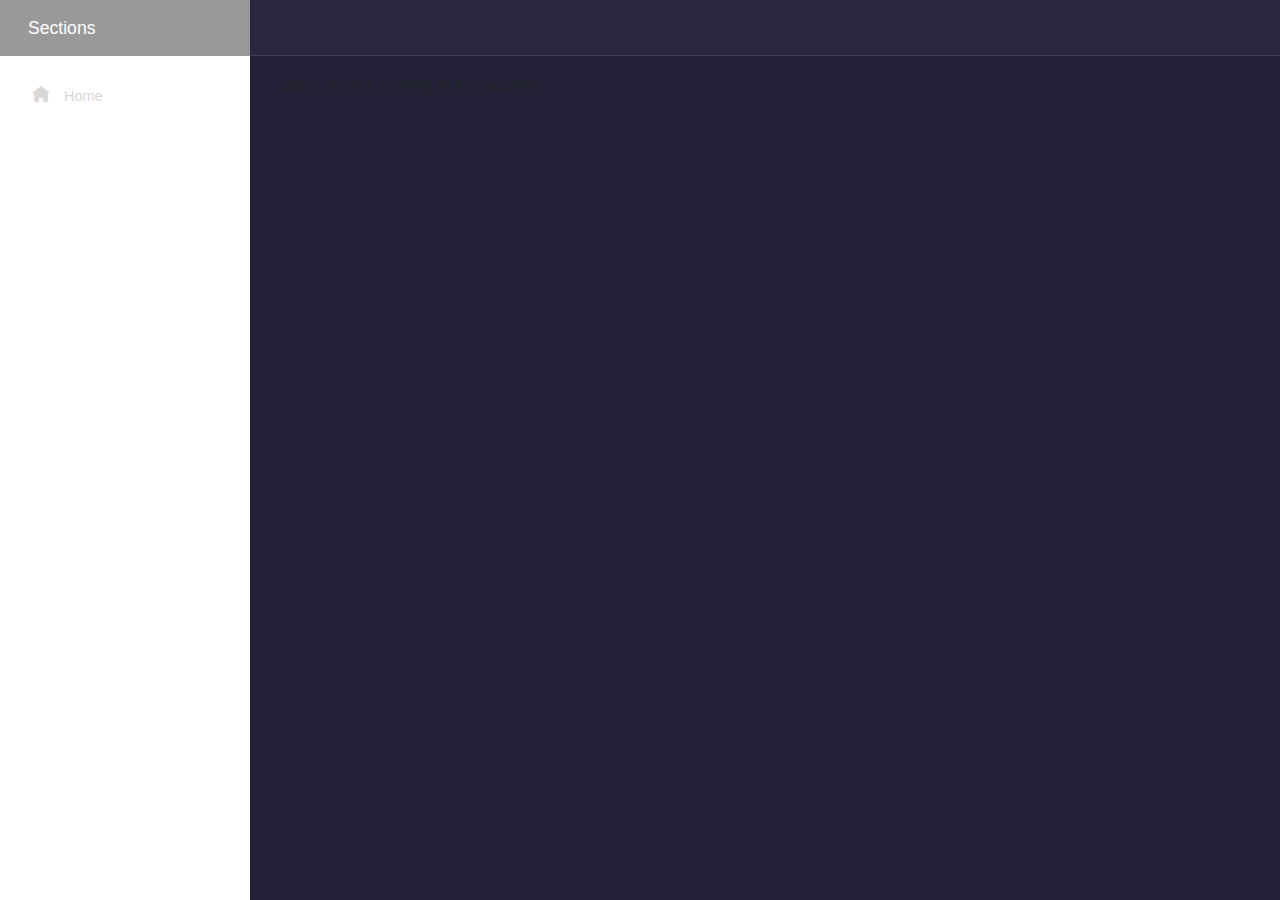
==== index.html @ 70b6afa1 "Deploying to gh-pages from @ WesleeS/BlazorPortfolio@55c15d13d4e5753c80fd104df68913fc9f5e7235 🚀" ====
<!DOCTYPE html>
<html lang="en">

<head>
    <meta charset="utf-8" />
    <meta name="viewport" content="width=device-width, initial-scale=1.0, maximum-scale=1.0, user-scalable=no" />
    <title>BlazorPortfolio</title>
    <base href="/" />
    <link href="css/bootstrap/bootstrap.min.css" rel="stylesheet" />
    <link href="css/app.css" rel="stylesheet" />
    <link href="BlazorPortfolio.styles.css" rel="stylesheet" />
</head>

<body>
    <div id="app">Loading...</div>

    <div id="blazor-error-ui">
        An unhandled error has occurred.
        <a href="" class="reload">Reload</a>
        <a class="dismiss">🗙</a>
    </div>
    <script src="_framework/blazor.webassembly.js"></script>
</body>

</html>
---- css/app.css ----
﻿@import url('open-iconic/font/css/open-iconic-bootstrap.min.css');

html, body {
    font-family: 'Helvetica Neue', Helvetica, Arial, sans-serif;
}

h1:focus {
    outline: none;
}

a, .btn-link {
    color: #0071c1;
}

.btn-primary {
    color: #fff;
    background-color: #1b6ec2;
    border-color: #1861ac;
}

.content {
    padding-top: 1.1rem;
}

.valid.modified:not([type=checkbox]) {
    outline: 1px solid #26b050;
}

.invalid {
    outline: 1px solid red;
}

.validation-message {
    color: red;
}

#blazor-error-ui {
    background: lightyellow;
    bottom: 0;
    box-shadow: 0 -1px 2px rgba(0, 0, 0, 0.2);
    display: none;
    left: 0;
    padding: 0.6rem 1.25rem 0.7rem 1.25rem;
    position: fixed;
    width: 100%;
    z-index: 1000;
}

    #blazor-error-ui .dismiss {
        cursor: pointer;
        position: absolute;
        right: 0.75rem;
        top: 0.5rem;
    }

.blazor-error-boundary {
    background: url([data-uri]) no-repeat 1rem/1.8rem, #b32121;
    padding: 1rem 1rem 1rem 3.7rem;
    color: white;
}

    .blazor-error-boundary::after {
        content: "An error has occurred."
    }
---- BlazorPortfolio.styles.css ----
/* /Pages/AboutMe.razor.rz.scp.css */
p[b-66ujcfb06v],li[b-66ujcfb06v] {
    line-height: 1.4;
    max-width: 650px;
    color: #D3D3f3;
    padding: 0 10px;
    font-size: 18px;
    font-family: "HelveticaNeue-Light", "Helvetica Neue Light", "Helvetica Neue", Helvetica, "Open Sans", Arial, "Lucida Grande", sans-serif; 
    font-weight: 300;
}

h1[b-66ujcfb06v], h2[b-66ujcfb06v], h3[b-66ujcfb06v] {
    color: #A5A8EA;
    line-height: 1.4;
}

.codelangs[b-66ujcfb06v] {
    line-height: 1.4;
    max-width: 650px;
    color: #212121;
    padding: 0 10px;
    font-size: 18px;
    display: inline-flex;
    flex: 1;
    flex-direction: row;
}
/* /Shared/MainLayout.razor.rz.scp.css */
.page[b-17m5lm77zv] {
    position: relative;
    display: flex;
    flex-direction: column;
}

main[b-17m5lm77zv] {
    flex: 1;
    background-color: #232137;
}

.sidebar[b-17m5lm77zv] {
    background-image: linear-gradient(180deg, rgb(5, 39, 103) 0%, #3a0647 70%);
    background-image: url(https://cdn.discordapp.com/attachments/872160747306754058/1024513918208585738/20210624_155032.jpg);
    background-size: cover
}

.top-row[b-17m5lm77zv] {
    background-color: #2A2740;
    border-bottom: 1px solid #44405C;
    justify-content: flex-end;
    height: 3.5rem;
    display: flex;
    align-items: center;
}

    .top-row[b-17m5lm77zv]  a, .top-row[b-17m5lm77zv]  .btn-link {
        white-space: nowrap;
        margin-left: 1.5rem;
        text-decoration: none;
    }

    .top-row[b-17m5lm77zv]  a:hover, .top-row[b-17m5lm77zv]  .btn-link:hover {
        text-decoration: underline;
    }

    .top-row[b-17m5lm77zv]  a:first-child {
        overflow: hidden;
        text-overflow: ellipsis;
    }

@media (max-width: 640.98px) {
    .top-row:not(.auth)[b-17m5lm77zv] {
        display: none;
    }

    .top-row.auth[b-17m5lm77zv] {
        justify-content: space-between;
    }

    .top-row[b-17m5lm77zv]  a, .top-row[b-17m5lm77zv]  .btn-link {
        margin-left: 0;
    }
}

@media (min-width: 641px) {
    .page[b-17m5lm77zv] {
        flex-direction: row;
    }

    .sidebar[b-17m5lm77zv] {
        width: 250px;
        height: 100vh;
        position: sticky;
        top: 0;
    }

    .top-row[b-17m5lm77zv] {
        position: sticky;
        top: 0;
        z-index: 1;
    }

    .top-row.auth[b-17m5lm77zv]  a:first-child {
        flex: 1;
        text-align: right;
        width: 0;
    }

    .top-row[b-17m5lm77zv], article[b-17m5lm77zv] {
        padding-left: 2rem !important;
        padding-right: 1.5rem !important;
    }
}
/* /Shared/NavMenu.razor.rz.scp.css */
.navbar-toggler[b-8swid2ntbn] {
    background-color: rgba(255, 255, 255, 0.1);
}

.top-row[b-8swid2ntbn] {
    height: 3.5rem;
    background-color: rgba(0,0,0,0.4);
}

.navbar-brand[b-8swid2ntbn] {
    font-size: 1.1rem;
}

.oi[b-8swid2ntbn] {
    width: 2rem;
    font-size: 1.1rem;
    vertical-align: text-top;
    top: -2px;
}

.nav-item[b-8swid2ntbn] {
    font-size: 0.9rem;
    padding-bottom: 0.5rem;
}

    .nav-item:first-of-type[b-8swid2ntbn] {
        padding-top: 1rem;
    }

    .nav-item:last-of-type[b-8swid2ntbn] {
        padding-bottom: 1rem;
    }

    .nav-item[b-8swid2ntbn]  a {
        color: #d7d7d7;
        border-radius: 4px;
        height: 3rem;
        display: flex;
        align-items: center;
        line-height: 3rem;
    }

.nav-item[b-8swid2ntbn]  a.active {
    background-color: rgba(255,255,255,0.25);
    color: white;
}

.nav-item[b-8swid2ntbn]  a:hover {
    background-color: rgba(255,255,255,0.1);
    color: white;
}

@media (min-width: 641px) {
    .navbar-toggler[b-8swid2ntbn] {
        display: none;
    }

    .collapse[b-8swid2ntbn] {
        /* Never collapse the sidebar for wide screens */
        display: block;
    }
}
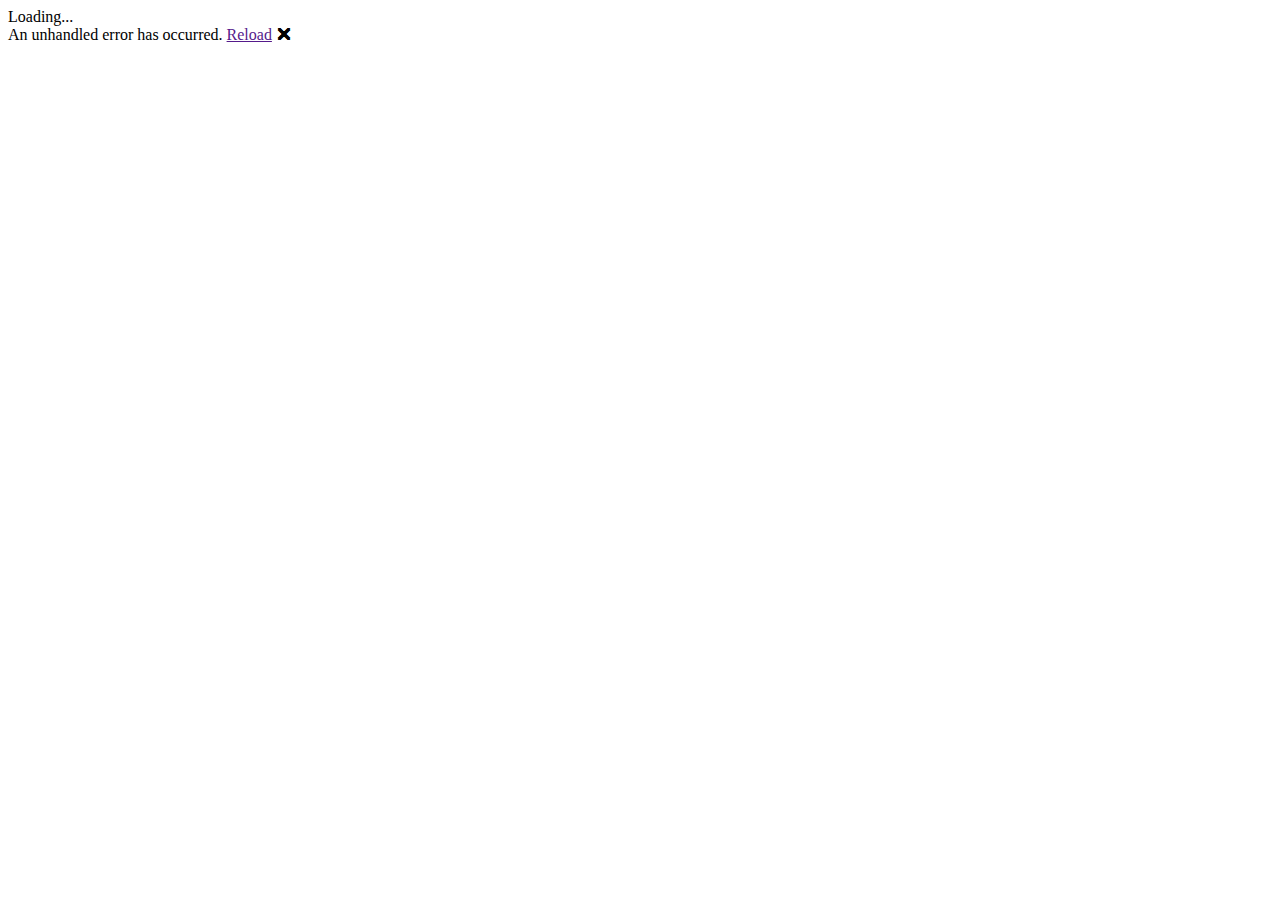
==== commit a25ca383: "Deploying to gh-pages from @ WesleeS/blazorportfolio@28015ed111ed35ecdb6d792c831f3b9897b20ccf 🚀" ====
--- a/index.html
+++ b/index.html
@@ -5,10 +5,10 @@
     <meta charset="utf-8" />
     <meta name="viewport" content="width=device-width, initial-scale=1.0, maximum-scale=1.0, user-scalable=no" />
     <title>BlazorPortfolio</title>
-    <base href="/" />
+    <base href="/blazorportfolio/"/>
     <link href="css/bootstrap/bootstrap.min.css" rel="stylesheet" />
     <link href="css/app.css" rel="stylesheet" />
-    <link href="BlazorPortfolio.styles.css" rel="stylesheet" />
+    <link href="blazorportfolio.styles.css" rel="stylesheet" />
 </head>
 
 <body>
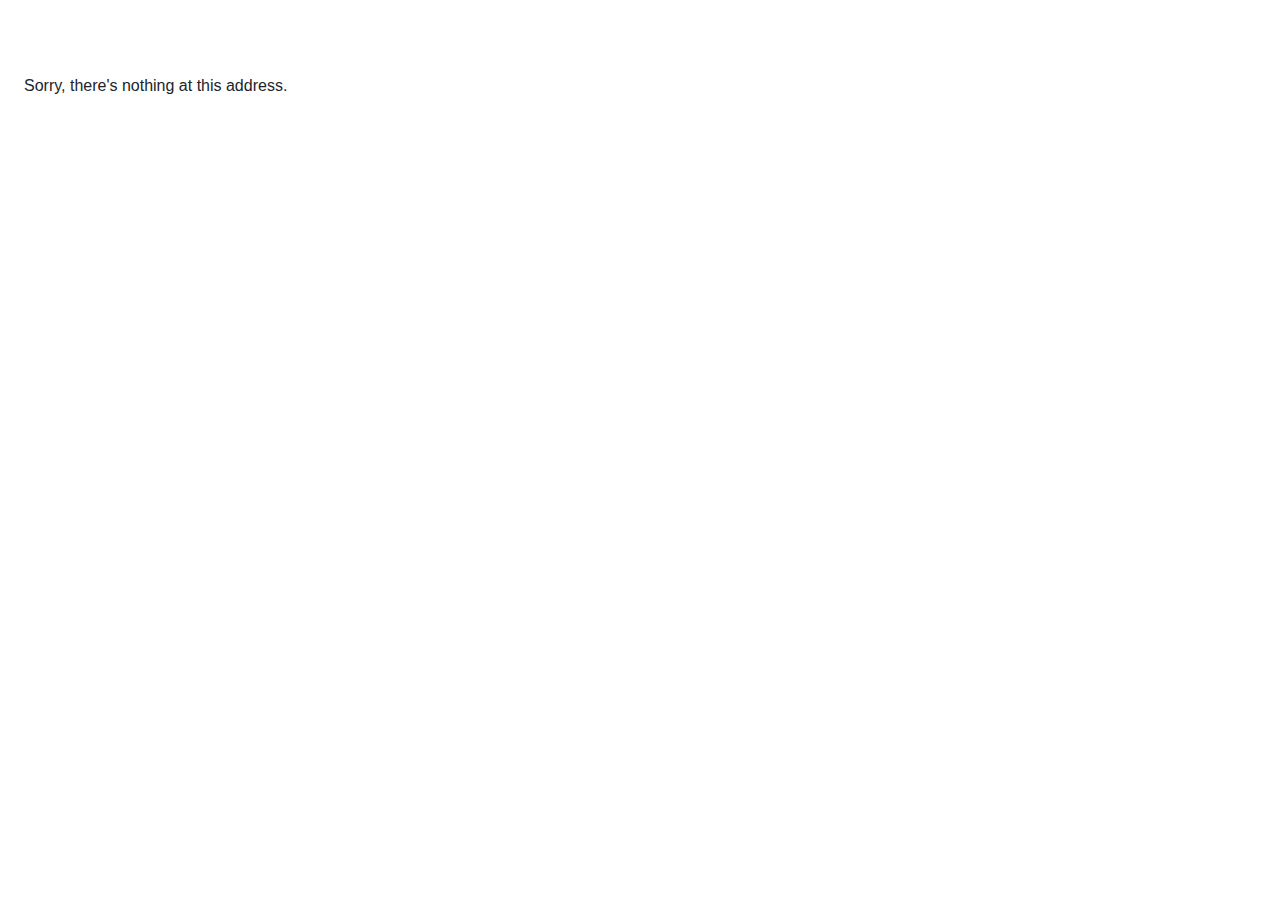
==== commit 4a58b902: "Deploying to gh-pages from @ WesleeS/blazorportfolio@23c92dee14aad1a5bb7e95ec5cc239019677e2aa 🚀" ====
--- a/index.html
+++ b/index.html
@@ -5,10 +5,10 @@
     <meta charset="utf-8" />
     <meta name="viewport" content="width=device-width, initial-scale=1.0, maximum-scale=1.0, user-scalable=no" />
     <title>BlazorPortfolio</title>
-    <base href="/blazorportfolio/"/>
+    <base href="/" />
     <link href="css/bootstrap/bootstrap.min.css" rel="stylesheet" />
     <link href="css/app.css" rel="stylesheet" />
-    <link href="blazorportfolio.styles.css" rel="stylesheet" />
+    <link href="blazorportfolio/styles.css" rel="stylesheet" />
 </head>
 
 <body>
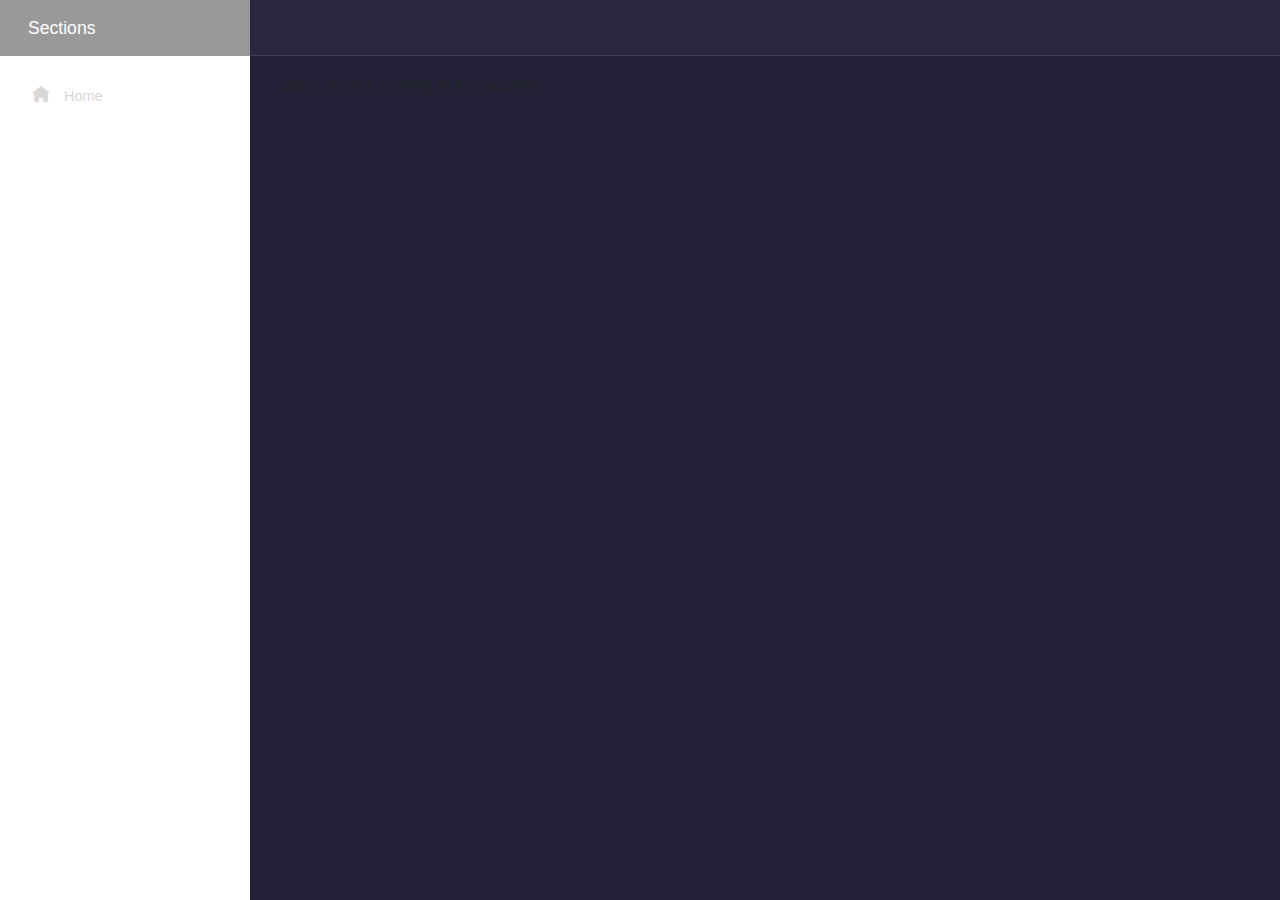
==== commit 6ada3eec: "Deploying to gh-pages from @ WesleeS/blazorportfolio@d776e998085125e2ed7d3fb2af5a0295c5805761 🚀" ====
--- a/index.html
+++ b/index.html
@@ -8,7 +8,7 @@
     <base href="/" />
     <link href="css/bootstrap/bootstrap.min.css" rel="stylesheet" />
     <link href="css/app.css" rel="stylesheet" />
-    <link href="blazorportfolio/styles.css" rel="stylesheet" />
+    <link href="BlazorPortfolio.styles.css" rel="stylesheet" />
 </head>
 
 <body>
--- a/BlazorPortfolio.styles.css
+++ b/BlazorPortfolio.styles.css
@@ -0,0 +1,174 @@
+/* /Pages/AboutMe.razor.rz.scp.css */
+p[b-66ujcfb06v],li[b-66ujcfb06v] {
+    line-height: 1.4;
+    max-width: 650px;
+    color: #D3D3f3;
+    padding: 0 10px;
+    font-size: 18px;
+    font-family: "HelveticaNeue-Light", "Helvetica Neue Light", "Helvetica Neue", Helvetica, "Open Sans", Arial, "Lucida Grande", sans-serif; 
+    font-weight: 300;
+}
+
+h1[b-66ujcfb06v], h2[b-66ujcfb06v], h3[b-66ujcfb06v] {
+    color: #A5A8EA;
+    line-height: 1.4;
+}
+
+.codelangs[b-66ujcfb06v] {
+    line-height: 1.4;
+    max-width: 650px;
+    color: #212121;
+    padding: 0 10px;
+    font-size: 18px;
+    display: inline-flex;
+    flex: 1;
+    flex-direction: row;
+}
+/* /Shared/MainLayout.razor.rz.scp.css */
+.page[b-17m5lm77zv] {
+    position: relative;
+    display: flex;
+    flex-direction: column;
+}
+
+main[b-17m5lm77zv] {
+    flex: 1;
+    background-color: #232137;
+}
+
+.sidebar[b-17m5lm77zv] {
+    background-image: linear-gradient(180deg, rgb(5, 39, 103) 0%, #3a0647 70%);
+    background-image: url(https://cdn.discordapp.com/attachments/872160747306754058/1024513918208585738/20210624_155032.jpg);
+    background-size: cover
+}
+
+.top-row[b-17m5lm77zv] {
+    background-color: #2A2740;
+    border-bottom: 1px solid #44405C;
+    justify-content: flex-end;
+    height: 3.5rem;
+    display: flex;
+    align-items: center;
+}
+
+    .top-row[b-17m5lm77zv]  a, .top-row[b-17m5lm77zv]  .btn-link {
+        white-space: nowrap;
+        margin-left: 1.5rem;
+        text-decoration: none;
+    }
+
+    .top-row[b-17m5lm77zv]  a:hover, .top-row[b-17m5lm77zv]  .btn-link:hover {
+        text-decoration: underline;
+    }
+
+    .top-row[b-17m5lm77zv]  a:first-child {
+        overflow: hidden;
+        text-overflow: ellipsis;
+    }
+
+@media (max-width: 640.98px) {
+    .top-row:not(.auth)[b-17m5lm77zv] {
+        display: none;
+    }
+
+    .top-row.auth[b-17m5lm77zv] {
+        justify-content: space-between;
+    }
+
+    .top-row[b-17m5lm77zv]  a, .top-row[b-17m5lm77zv]  .btn-link {
+        margin-left: 0;
+    }
+}
+
+@media (min-width: 641px) {
+    .page[b-17m5lm77zv] {
+        flex-direction: row;
+    }
+
+    .sidebar[b-17m5lm77zv] {
+        width: 250px;
+        height: 100vh;
+        position: sticky;
+        top: 0;
+    }
+
+    .top-row[b-17m5lm77zv] {
+        position: sticky;
+        top: 0;
+        z-index: 1;
+    }
+
+    .top-row.auth[b-17m5lm77zv]  a:first-child {
+        flex: 1;
+        text-align: right;
+        width: 0;
+    }
+
+    .top-row[b-17m5lm77zv], article[b-17m5lm77zv] {
+        padding-left: 2rem !important;
+        padding-right: 1.5rem !important;
+    }
+}
+/* /Shared/NavMenu.razor.rz.scp.css */
+.navbar-toggler[b-8swid2ntbn] {
+    background-color: rgba(255, 255, 255, 0.1);
+}
+
+.top-row[b-8swid2ntbn] {
+    height: 3.5rem;
+    background-color: rgba(0,0,0,0.4);
+}
+
+.navbar-brand[b-8swid2ntbn] {
+    font-size: 1.1rem;
+}
+
+.oi[b-8swid2ntbn] {
+    width: 2rem;
+    font-size: 1.1rem;
+    vertical-align: text-top;
+    top: -2px;
+}
+
+.nav-item[b-8swid2ntbn] {
+    font-size: 0.9rem;
+    padding-bottom: 0.5rem;
+}
+
+    .nav-item:first-of-type[b-8swid2ntbn] {
+        padding-top: 1rem;
+    }
+
+    .nav-item:last-of-type[b-8swid2ntbn] {
+        padding-bottom: 1rem;
+    }
+
+    .nav-item[b-8swid2ntbn]  a {
+        color: #d7d7d7;
+        border-radius: 4px;
+        height: 3rem;
+        display: flex;
+        align-items: center;
+        line-height: 3rem;
+    }
+
+.nav-item[b-8swid2ntbn]  a.active {
+    background-color: rgba(255,255,255,0.25);
+    color: white;
+}
+
+.nav-item[b-8swid2ntbn]  a:hover {
+    background-color: rgba(255,255,255,0.1);
+    color: white;
+}
+
+@media (min-width: 641px) {
+    .navbar-toggler[b-8swid2ntbn] {
+        display: none;
+    }
+
+    .collapse[b-8swid2ntbn] {
+        /* Never collapse the sidebar for wide screens */
+        display: block;
+    }
+}
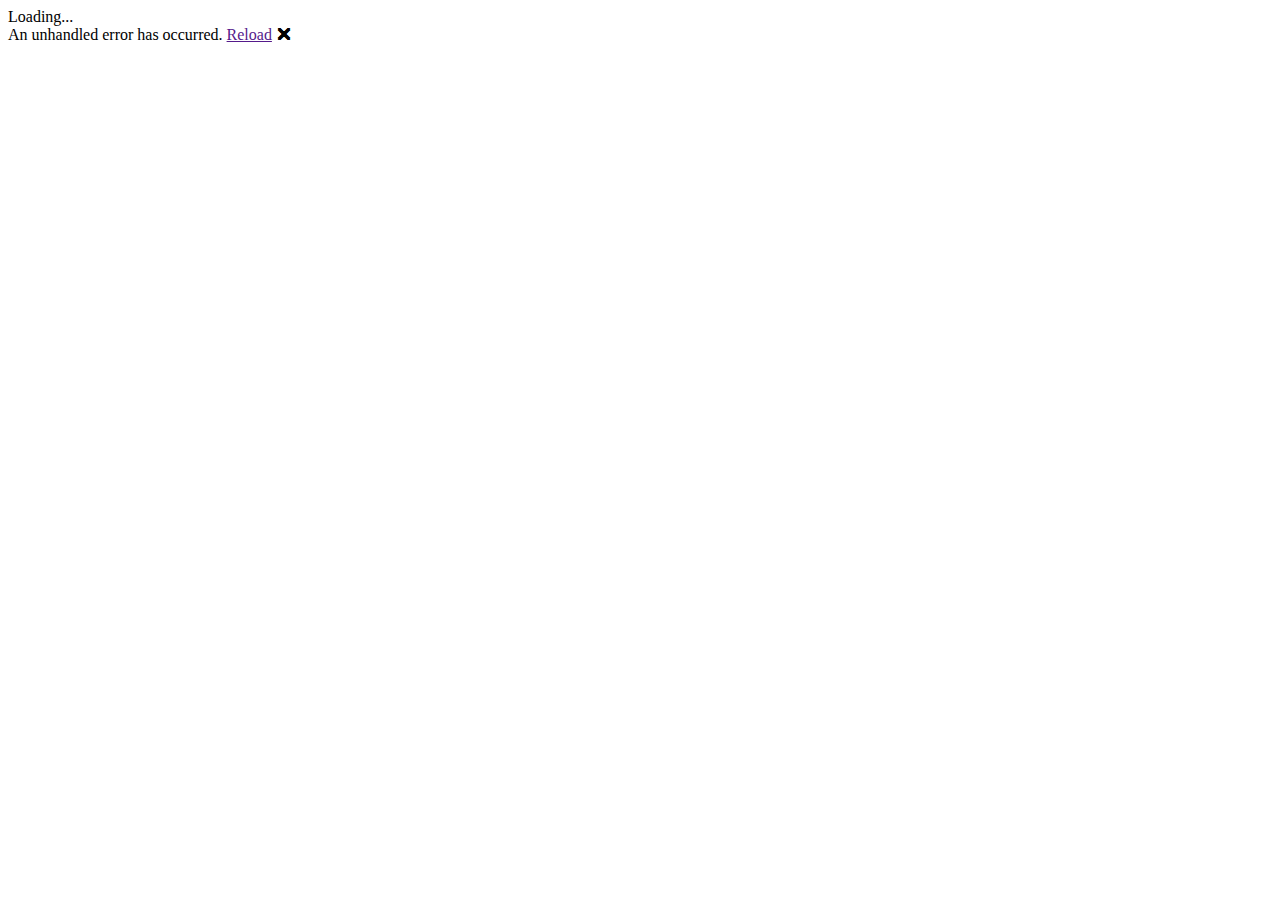
==== commit d7a614b8: "Deploying to gh-pages from @ WesleeS/blazorportfolio@bfbf1e57245b75a12bf4cb148188902563cff130 🚀" ====
--- a/index.html
+++ b/index.html
@@ -5,7 +5,7 @@
     <meta charset="utf-8" />
     <meta name="viewport" content="width=device-width, initial-scale=1.0, maximum-scale=1.0, user-scalable=no" />
     <title>BlazorPortfolio</title>
-    <base href="/" />
+    <base href="/blazorportfolio/"/>
     <link href="css/bootstrap/bootstrap.min.css" rel="stylesheet" />
     <link href="css/app.css" rel="stylesheet" />
     <link href="BlazorPortfolio.styles.css" rel="stylesheet" />
